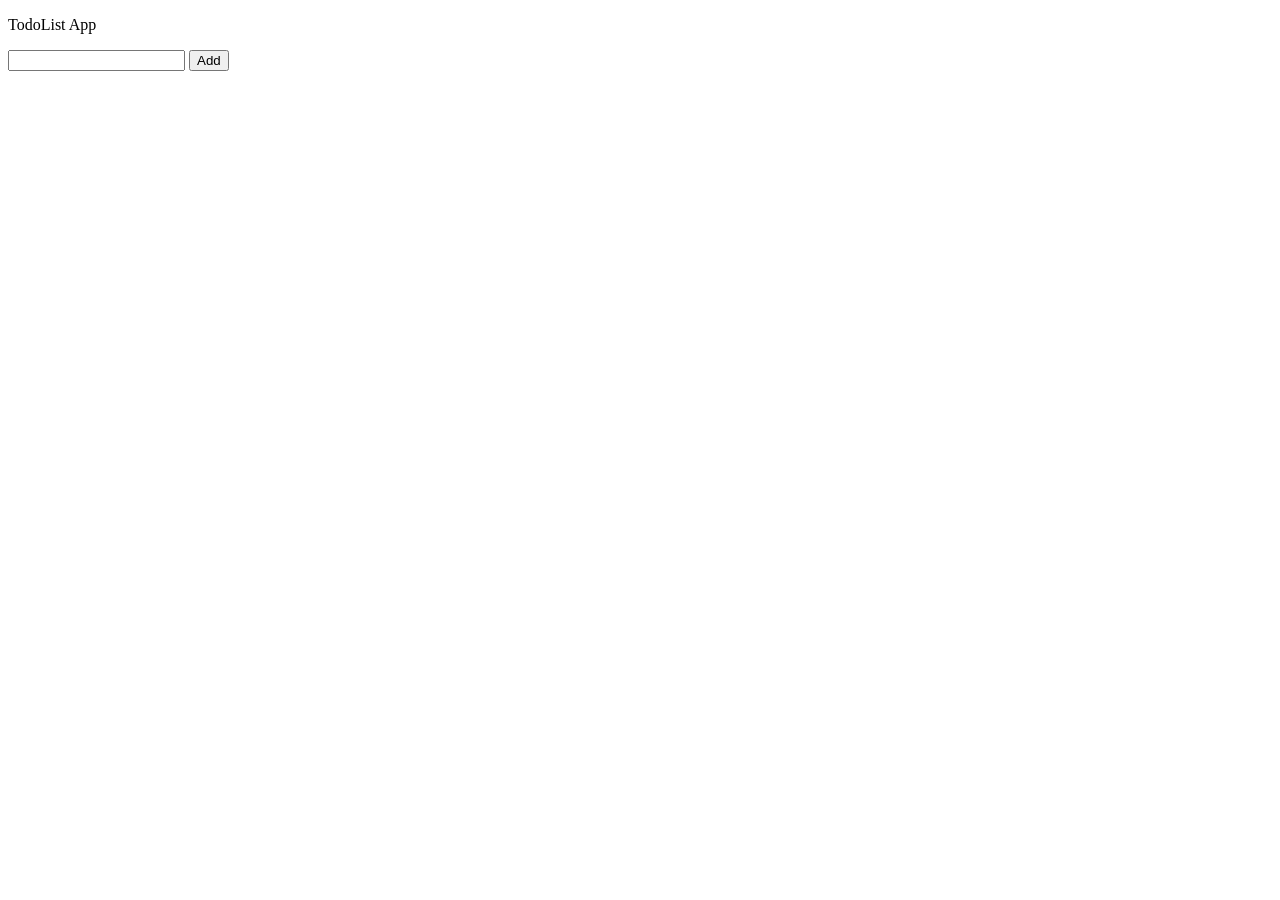
==== TodoList/index.html @ f2c7caa5 "Day 06 : Updated TodoList simply with Array And Loops" ====
<!doctype html>
<html lang="en">
    <head>
        <meta charset="UTF-8" />
        <meta name="viewport" content="width=device-width, initial-scale=1.0" />
        <title>Todo List</title>
    </head>
    <body>
        <p></p>
        <p>TodoList App</p>
        <input class="inp" type="text" name="" id="" />
        <button onclick="addtask()">Add</button>
        <div class="out"></div>
    </body>
    <script src="script.js"></script>
</html>
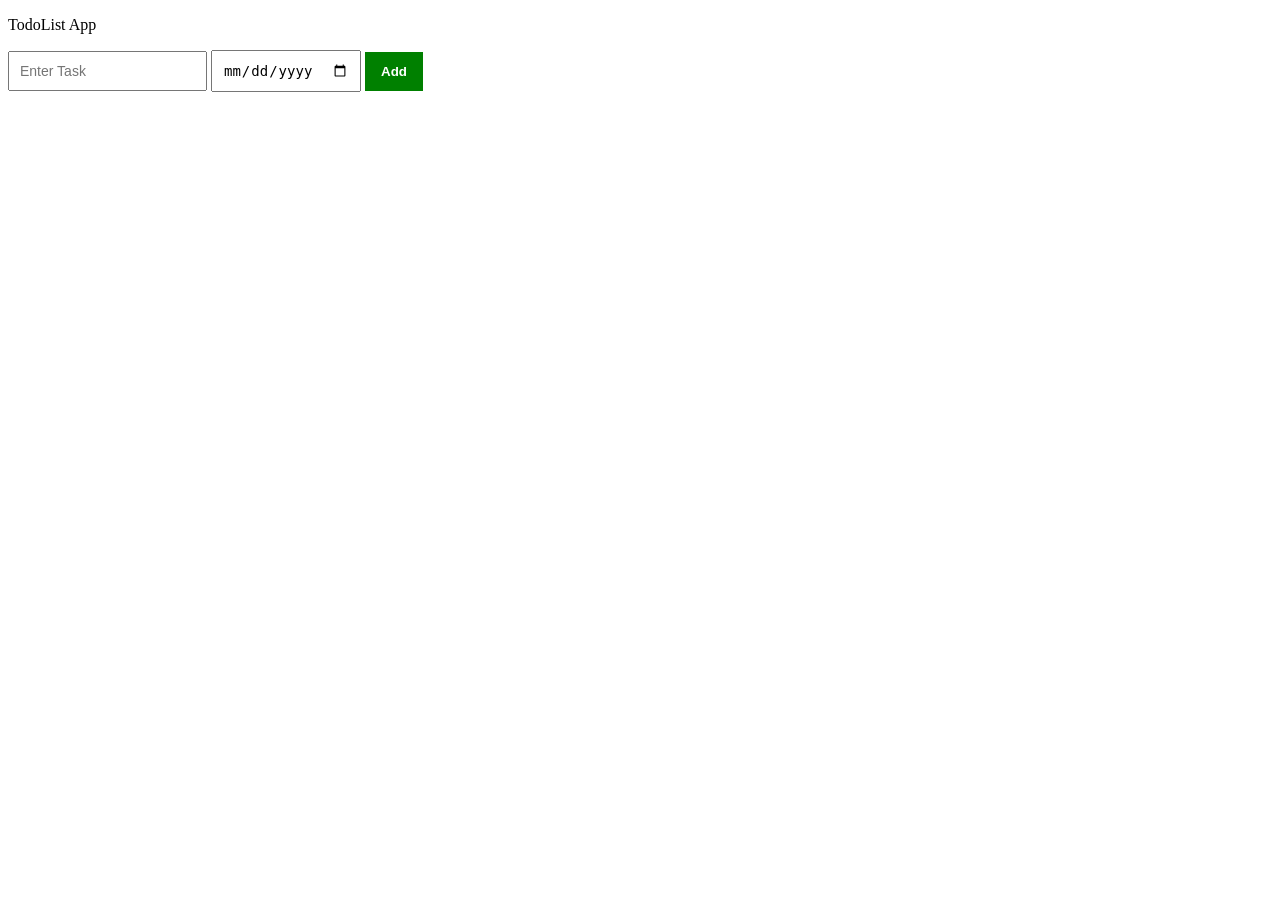
==== commit 31e52d6a: "Day06 : Updated TodoList App" ====
--- a/TodoList/index.html
+++ b/TodoList/index.html
@@ -4,12 +4,14 @@
         <meta charset="UTF-8" />
         <meta name="viewport" content="width=device-width, initial-scale=1.0" />
         <title>Todo List</title>
+        <link rel="stylesheet" href="style.css" />
     </head>
     <body>
         <p></p>
         <p>TodoList App</p>
-        <input class="inp" type="text" name="" id="" />
-        <button onclick="addtask()">Add</button>
+        <input class="inp" type="text" name="" id="" placeholder="Enter Task" />
+        <input class="date-inp" type="date" />
+        <button onclick="addtask()" class="add">Add</button>
         <div class="out"></div>
     </body>
     <script src="script.js"></script>
--- a/TodoList/style.css
+++ b/TodoList/style.css
@@ -0,0 +1,26 @@
+input{
+    padding: 10px;
+    font-size: 14px;
+    margin-bottom: 30px;
+}
+
+.add{
+    padding: 12px 16px;
+    border: none;
+    background-color: rgb(0, 128, 0);
+    color: white;
+    font-weight: bolder;
+}
+.del{
+    padding: 12px 16px;
+    border: none;
+    background-color: rgb(126, 21, 21);
+    color: white;
+    font-weight: bolder;
+    margin-bottom: 12px;
+}
+
+.out{
+    display:grid;
+    grid-template-columns: 200px 150px 100px;
+}
